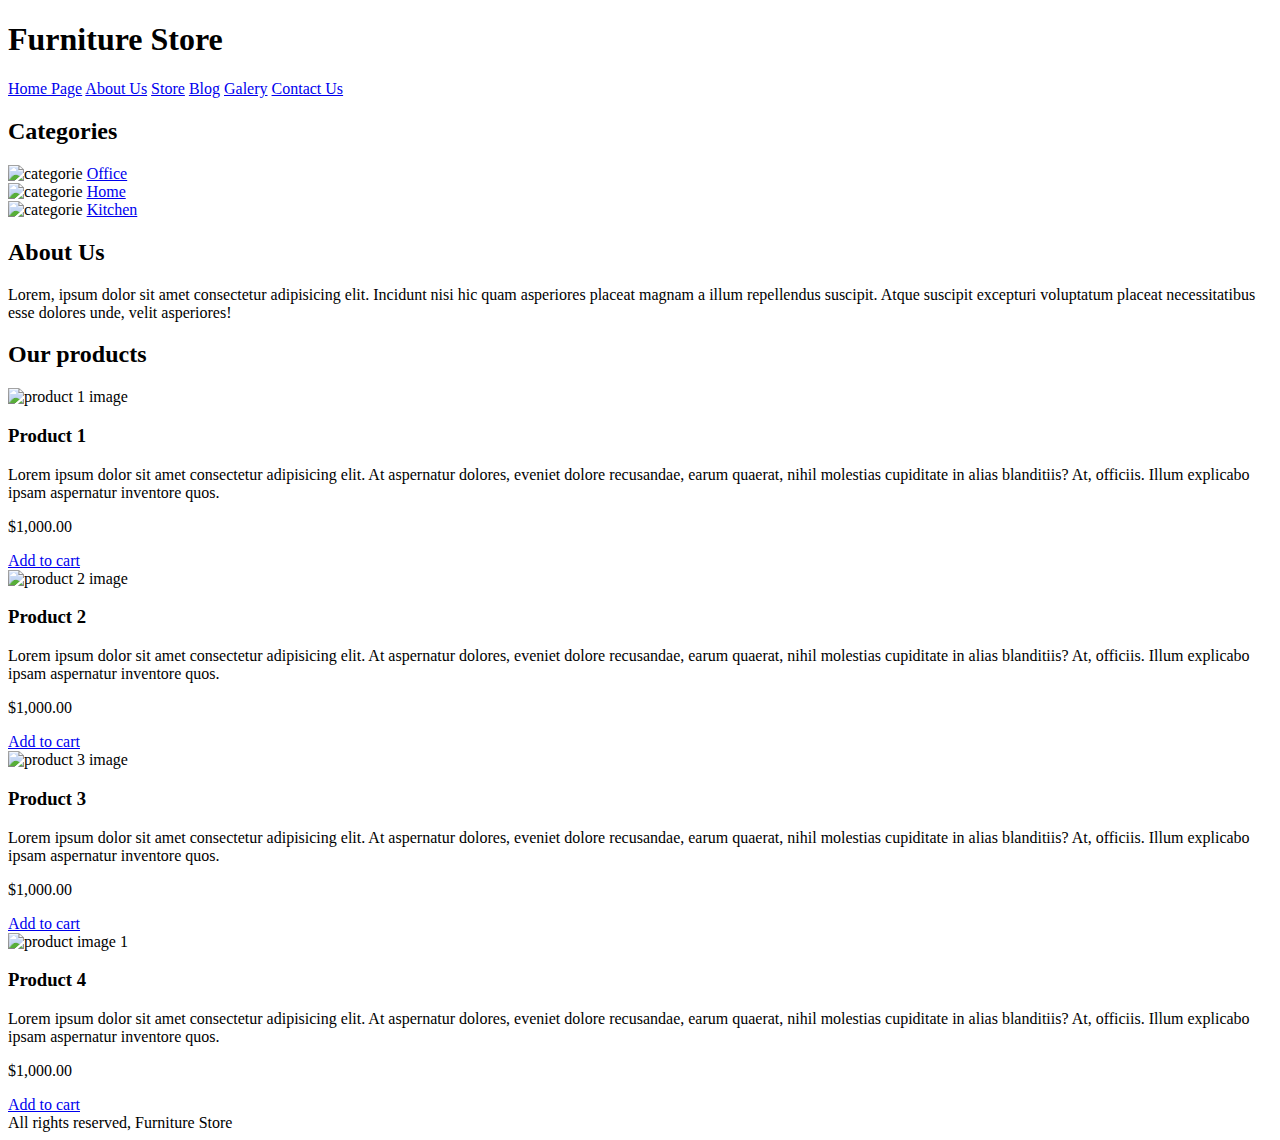
==== index.html @ 9225804d "first commit" ====
<!DOCTYPE html>
<html lang="en">
<head>
    <meta charset="UTF-8">
    <meta http-equiv="X-UA-Compatible" content="IE=edge">
    <meta name="viewport" content="width=device-width, initial-scale=1.0">
    <title>Furniture Store</title>
</head>


<body>
    
    <header>
        <h1>Furniture Store</h1>
    </header>

    <nav>
        <a href="index.html">Home Page</a>
        <a href="about-us.html">About Us</a>
        <a href="store.html">Store</a>
        <a href="blog.html">Blog</a>
        <a href="Galery.html">Galery</a>
        <a href="Contact-Us.html">Contact Us</a> 
    </nav>

    <section>
        <h2>Categories</h2>
        <div>
            <img src="img/categoria1.jpg" alt="categorie">
            <a href="#">Office</a>
        </div>

        <div>
            <img src="img/categoria2.jpg" alt="categorie">
            <a href="#">Home</a>
        </div>

        <div>
            <img src="img/categoria3.jpg" alt="categorie">
            <a href="#">Kitchen</a>
        </div> 
    </section>

    <section>
        <div>
            <h2>About Us</h2>
            <p>Lorem, ipsum dolor sit amet consectetur adipisicing elit. Incidunt nisi hic quam asperiores placeat magnam a illum repellendus suscipit. Atque suscipit excepturi voluptatum placeat necessitatibus esse dolores unde, velit asperiores!</p>
        </div>
    </section>

    <main>
        <h2>Our products</h2>

        <div>
            <div>
                <img src="img/producto1.jpg" alt="product 1 image">
                <div>
                    <h3>Product 1</h3>
                    <p>Lorem ipsum dolor sit amet consectetur adipisicing elit. At aspernatur dolores, eveniet dolore recusandae, earum quaerat, nihil molestias cupiditate in alias blanditiis? At, officiis. Illum explicabo ipsam aspernatur inventore quos.</p>
                    <p>$1,000.00</p>

                    <a href="#">Add to cart</a>
                </div> <!-- Product info -->
            </div> <!-- Product 1 -->

            <div>
                <img src="img/producto2.jpg" alt="product 2 image">
                <div>
                    <h3>Product 2</h3>
                    <p>Lorem ipsum dolor sit amet consectetur adipisicing elit. At aspernatur dolores, eveniet dolore recusandae, earum quaerat, nihil molestias cupiditate in alias blanditiis? At, officiis. Illum explicabo ipsam aspernatur inventore quos.</p>
                    <p>$1,000.00</p>

                    <a href="#">Add to cart</a>
                </div> <!-- Product info -->
            </div> <!-- Product 2 -->

            <div>
                <img src="img/producto3.jpg" alt="product 3 image">
                <div>
                    <h3>Product 3</h3>
                    <p>Lorem ipsum dolor sit amet consectetur adipisicing elit. At aspernatur dolores, eveniet dolore recusandae, earum quaerat, nihil molestias cupiditate in alias blanditiis? At, officiis. Illum explicabo ipsam aspernatur inventore quos.</p>
                    <p>$1,000.00</p>

                    <a href="#">Add to cart</a>
                </div> <!-- Product info -->
            </div> <!-- Product 3 -->

            <div>
                <img src="img/producto4.jpg" alt="product image 1">
                <div>
                    <h3>Product 4</h3>
                    <p>Lorem ipsum dolor sit amet consectetur adipisicing elit. At aspernatur dolores, eveniet dolore recusandae, earum quaerat, nihil molestias cupiditate in alias blanditiis? At, officiis. Illum explicabo ipsam aspernatur inventore quos.</p>
                    <p>$1,000.00</p>

                    <a href="#">Add to cart</a>
                </div> <!-- Product info -->
            </div> <!-- Product 4 -->

        </div> <!-- End of products list-->
    </main>
    
    <footer>
        All rights reserved, Furniture Store
    </footer>
    
</body>
</html>
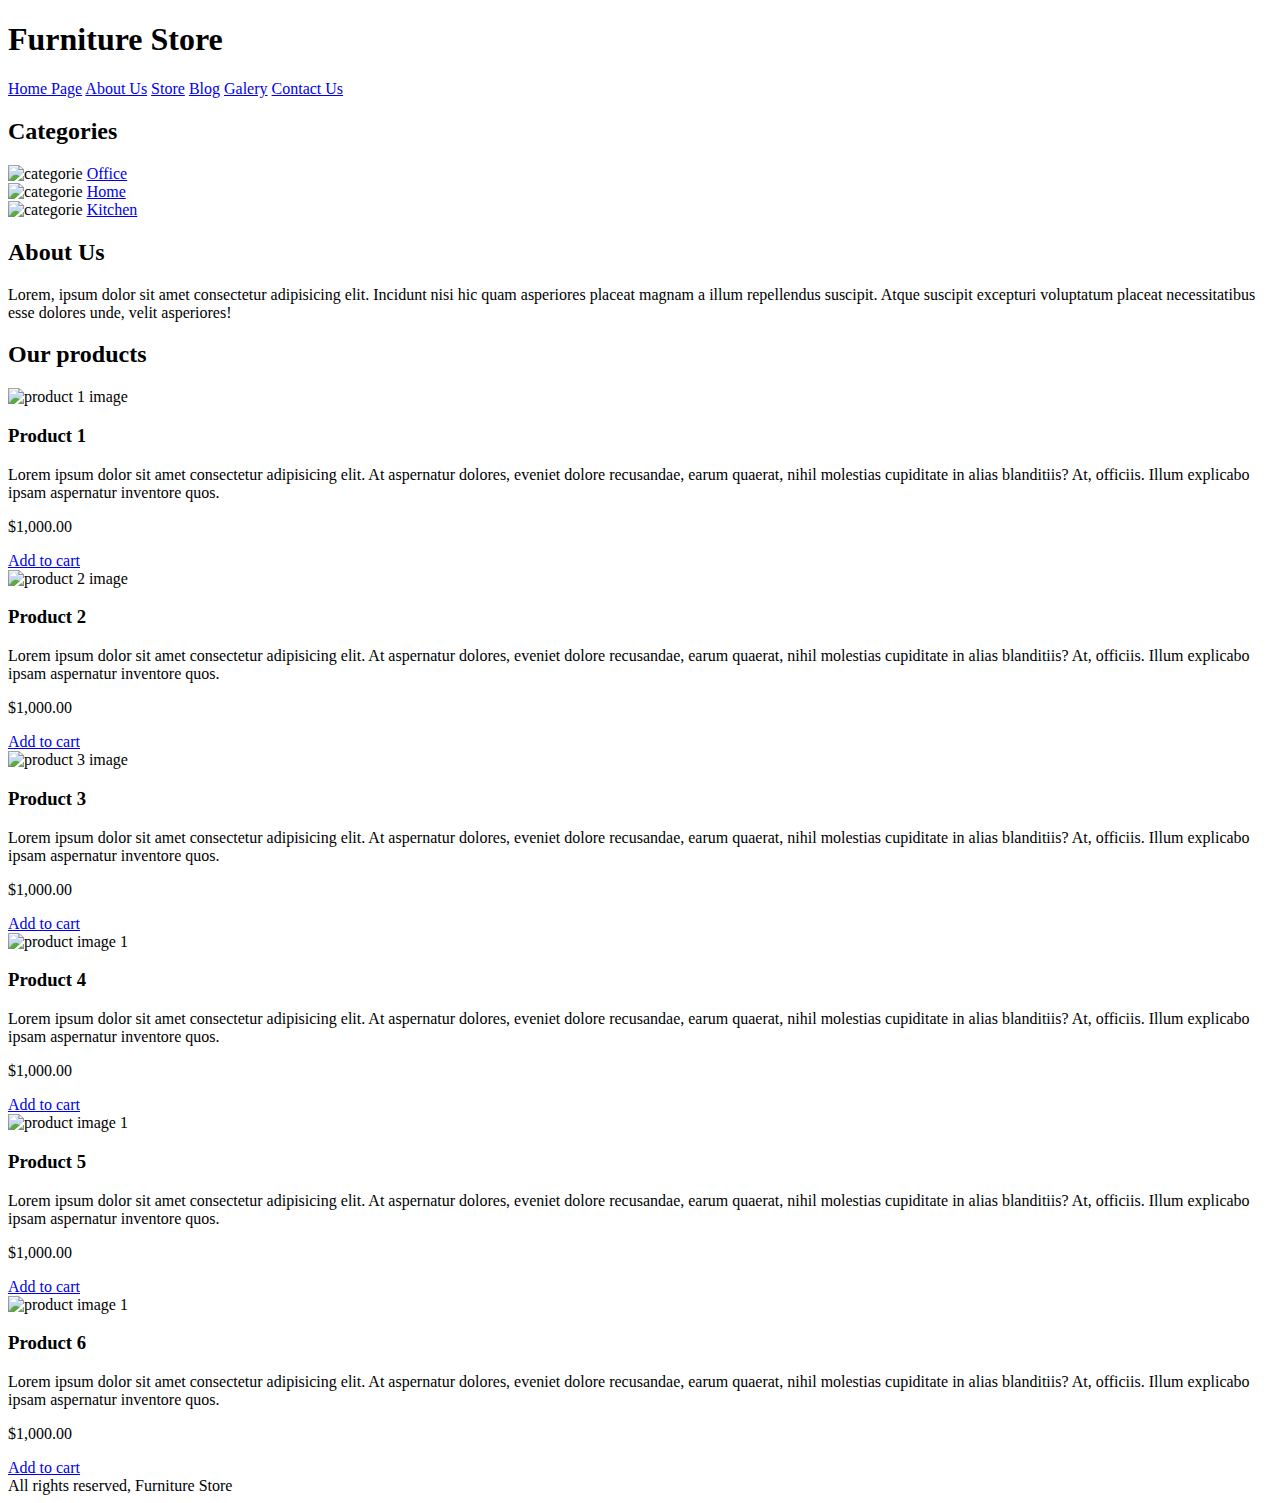
==== commit 2d29cded: "added product images" ====
--- a/index.html
+++ b/index.html
@@ -96,6 +96,28 @@
                 </div> <!-- Product info -->
             </div> <!-- Product 4 -->
 
+            <div>
+                <img src="img/producto5.jpg" alt="product image 1">
+                <div>
+                    <h3>Product 5</h3>
+                    <p>Lorem ipsum dolor sit amet consectetur adipisicing elit. At aspernatur dolores, eveniet dolore recusandae, earum quaerat, nihil molestias cupiditate in alias blanditiis? At, officiis. Illum explicabo ipsam aspernatur inventore quos.</p>
+                    <p>$1,000.00</p>
+
+                    <a href="#">Add to cart</a>
+                </div> <!-- Product info -->
+            </div> <!-- Product 5 -->
+
+            <div>
+                <img src="img/producto6.jpg" alt="product image 1">
+                <div>
+                    <h3>Product 6</h3>
+                    <p>Lorem ipsum dolor sit amet consectetur adipisicing elit. At aspernatur dolores, eveniet dolore recusandae, earum quaerat, nihil molestias cupiditate in alias blanditiis? At, officiis. Illum explicabo ipsam aspernatur inventore quos.</p>
+                    <p>$1,000.00</p>
+
+                    <a href="#">Add to cart</a>
+                </div> <!-- Product info -->
+            </div> <!-- Product 6 -->
+
         </div> <!-- End of products list-->
     </main>
     
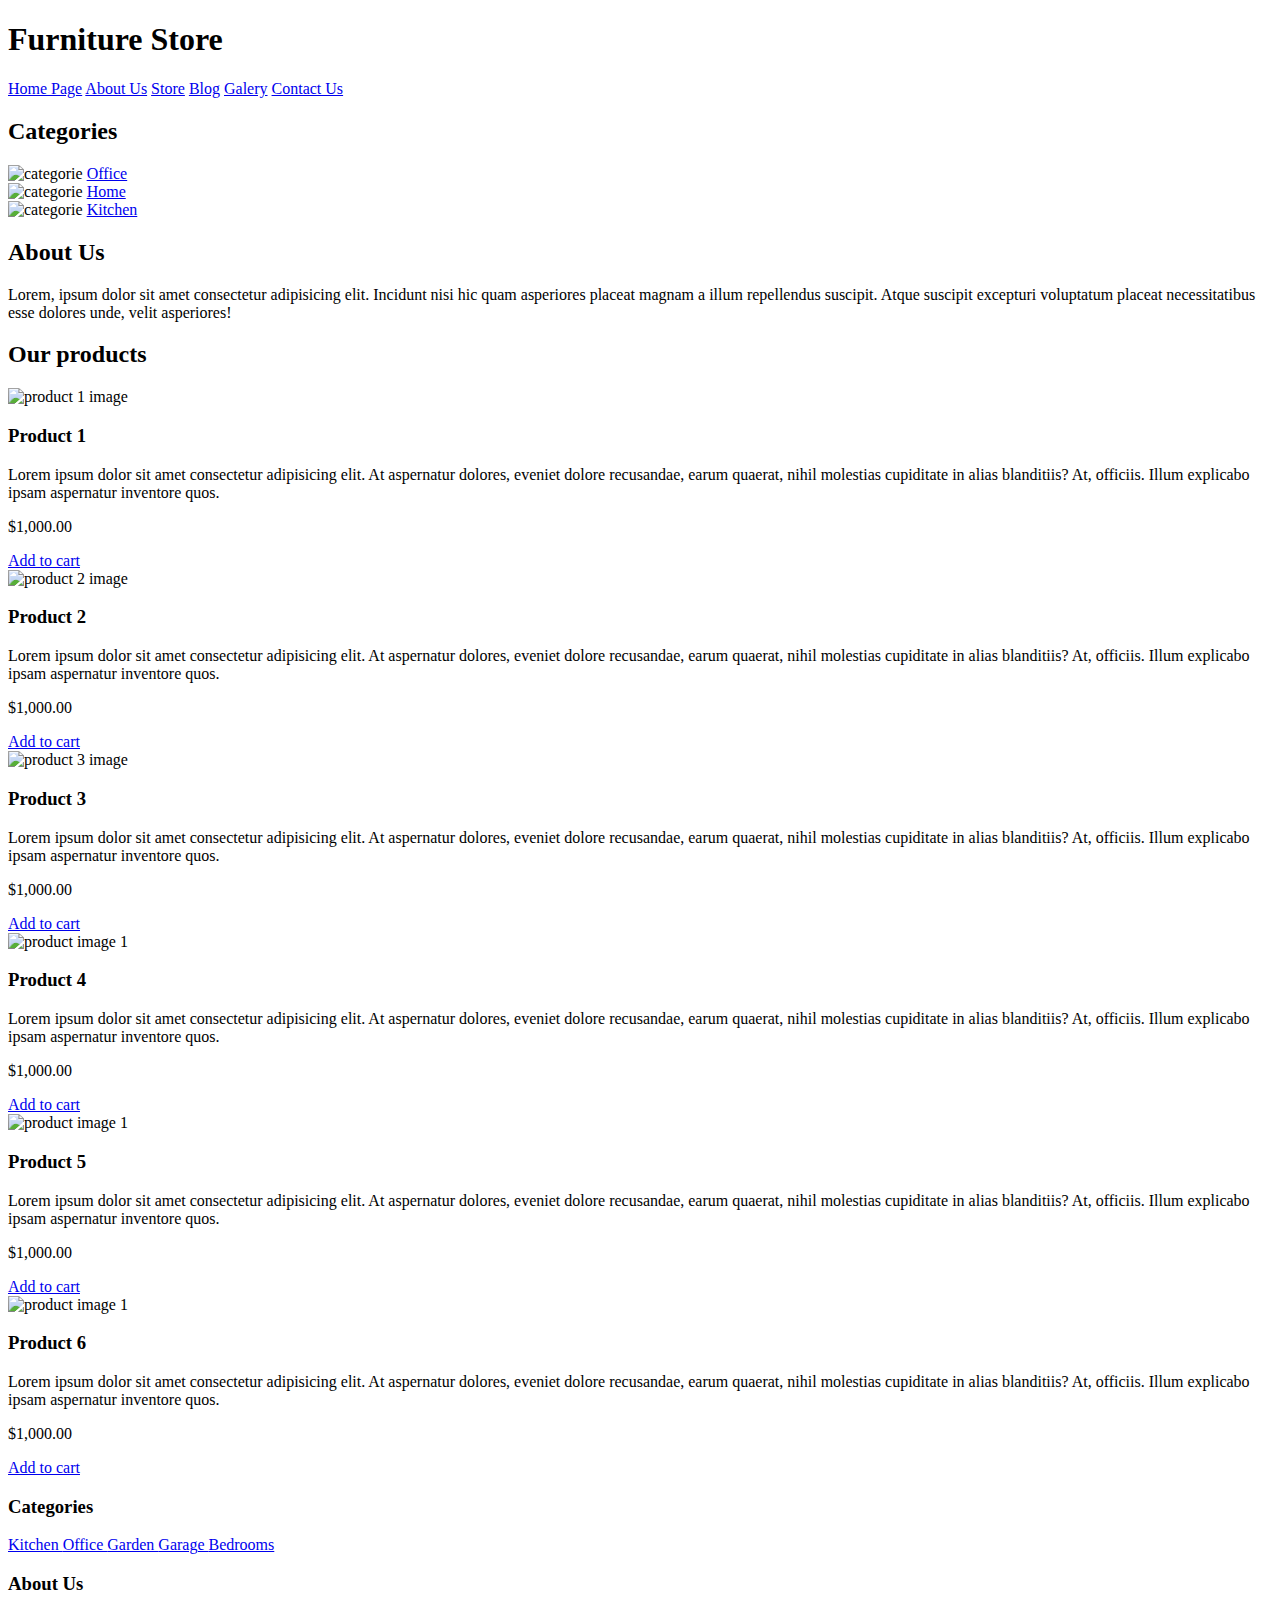
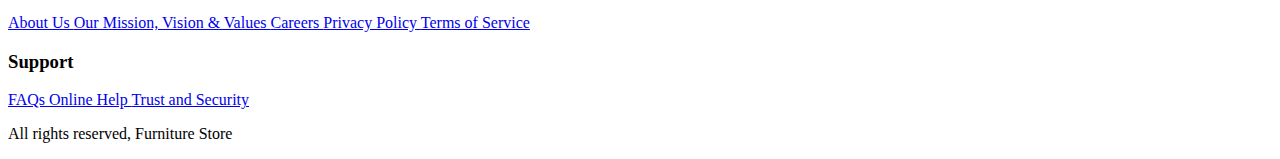
==== commit e098ef61: "finished first html document" ====
--- a/index.html
+++ b/index.html
@@ -122,7 +122,49 @@
     </main>
     
     <footer>
+        <div>
+            <h3>
+                Categories
+            </h3>
+
+            <nav>
+                <a href="#"> Kitchen </a>
+                <a href="#"> Office </a>
+                <a href="#"> Garden </a>
+                <a href="#"> Garage </a>
+                <a href="#"> Bedrooms </a>
+            </nav>
+        </div>
+
+        <div>
+            <h3>
+                About Us
+            </h3>
+
+            <nav>
+                <a href="#"> About Us </a>
+                <a href="#"> Our Mission, Vision & Values </a>
+                <a href="#"> Careers </a>
+                <a href="#"> Privacy Policy </a>
+                <a href="#"> Terms of Service </a>
+            </nav>
+        </div>
+
+        <div>
+            <h3>
+                Support
+            </h3>
+
+            <nav>
+                <a href="#"> FAQs </a>
+                <a href="#"> Online Help </a>
+                <a href="#"> Trust and Security </a>
+            </nav>
+        </div>
+
+       <p>
         All rights reserved, Furniture Store
+       </p> 
     </footer>
     
 </body>
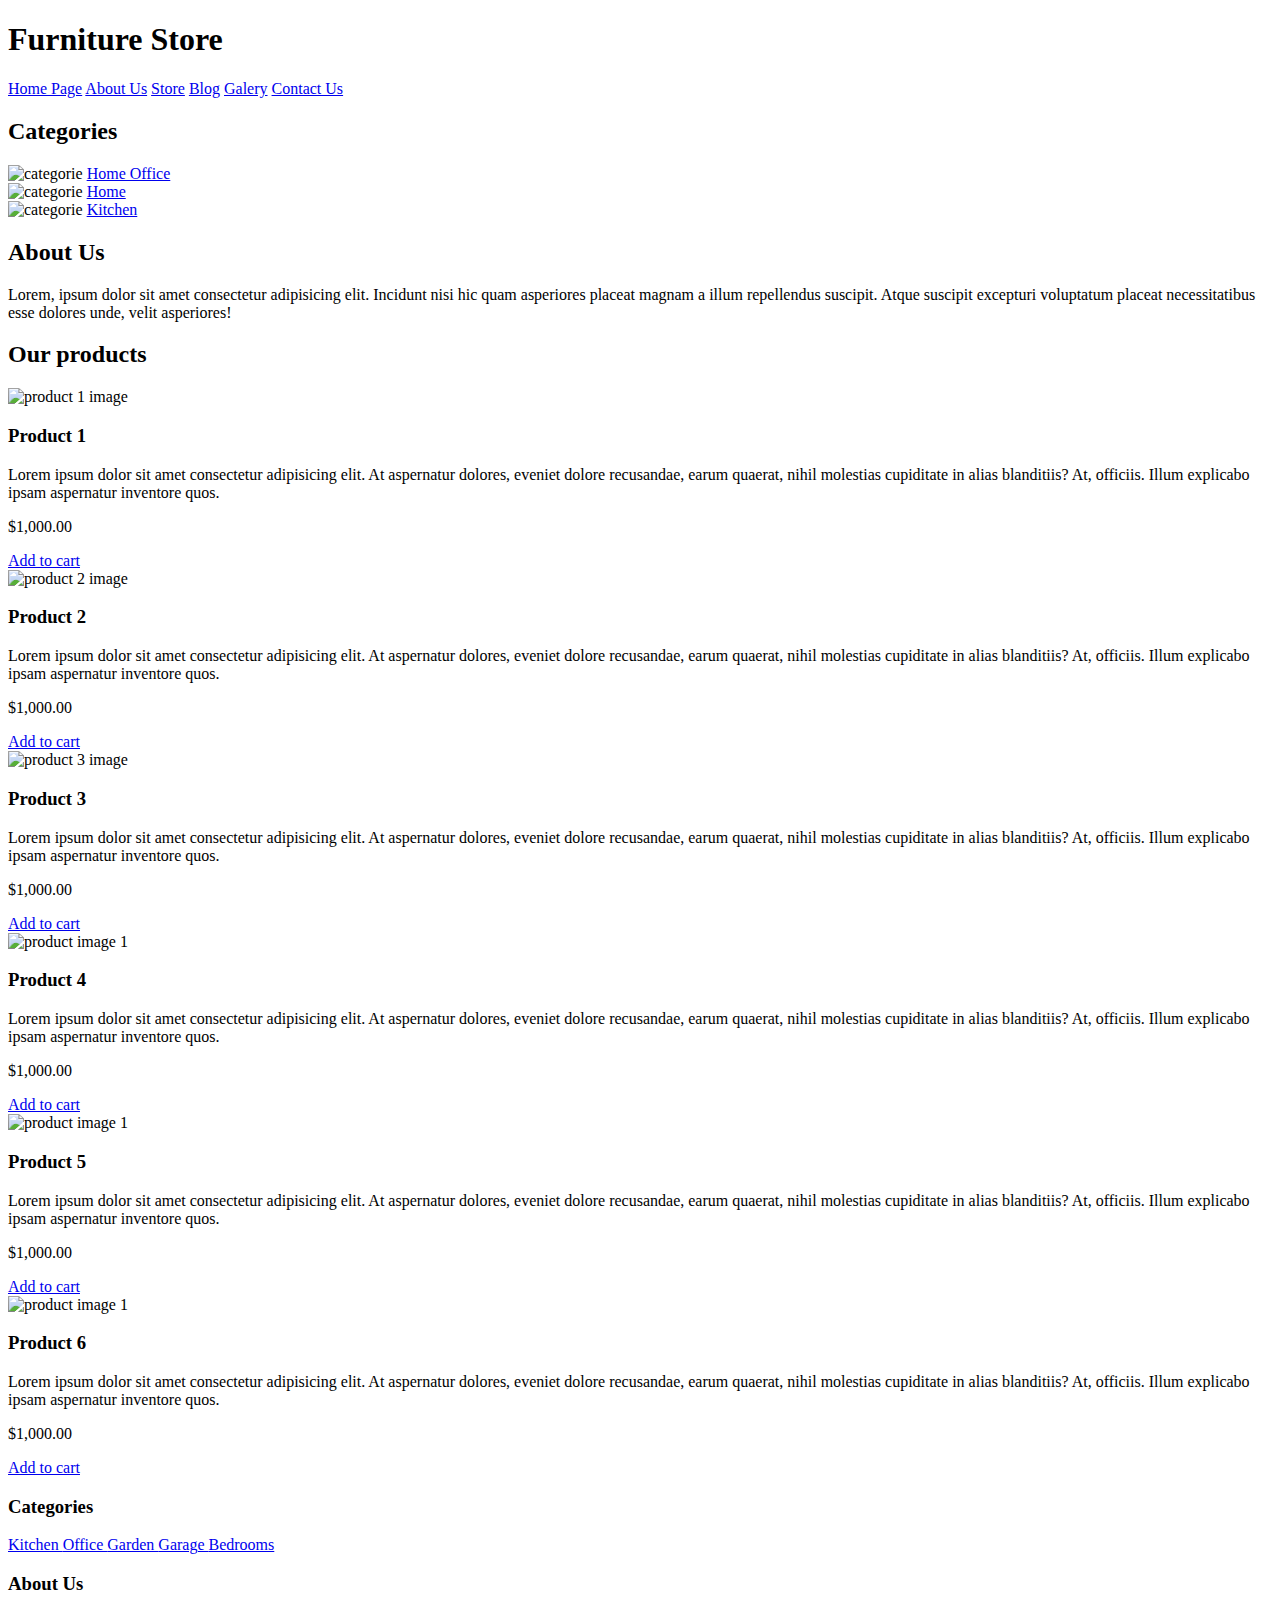
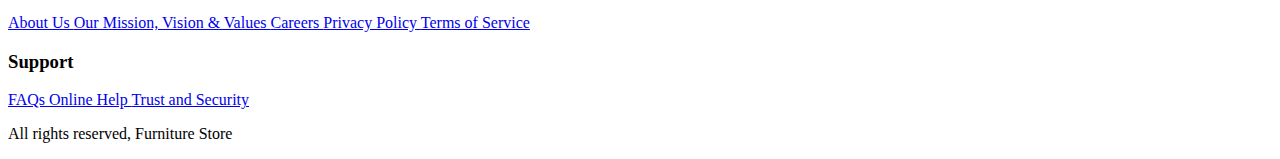
==== commit b108ae17: "added new html file" ====
--- a/index.html
+++ b/index.html
@@ -5,13 +5,14 @@
     <meta http-equiv="X-UA-Compatible" content="IE=edge">
     <meta name="viewport" content="width=device-width, initial-scale=1.0">
     <title>Furniture Store</title>
+    <link rel="stylesheet" href="css/app.css">
 </head>
 
 
 <body>
     
     <header>
-        <h1>Furniture Store</h1>
+        <h1>Furniture <span>Store</span> </h1>
     </header>
 
     <nav>
@@ -27,7 +28,7 @@
         <h2>Categories</h2>
         <div>
             <img src="img/categoria1.jpg" alt="categorie">
-            <a href="#">Office</a>
+            <a href="#">Home Office</a>
         </div>
 
         <div>
